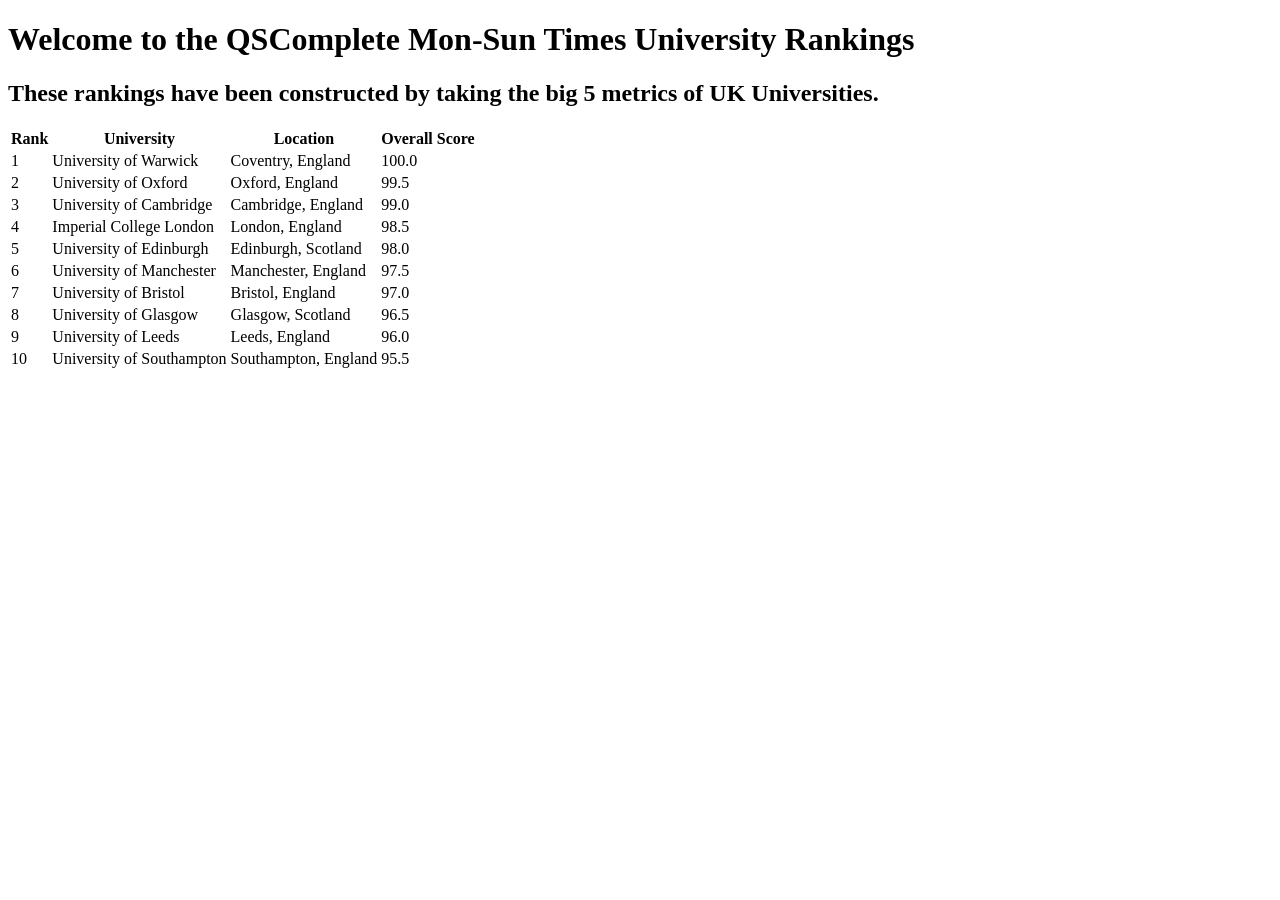
==== main.html @ c4f511b0 "added basic html to create text and table rank it is important to have these tables so data can be u" ====
<!DOCTYPE html>
<html>
<head>
<link rel="stylesheet" href="styles.css">
</head>
<body>
    <h1>Welcome to the QSComplete Mon-Sun Times University Rankings</h1>
    <h2>These rankings have been constructed by taking the big 5 metrics of UK Universities.</h2>
    <table>
    <tr>
        <th>Rank</th>
        <th>University</th>
        <th>Location</th>
        <th>Overall Score</th>
    </tr>
    <tr>
        <td>1</td>
        <td>University of Warwick</td>
        <td>Coventry, England</td>
        <td>100.0</td>
    </tr>
    <tr>
        <td>2</td>
        <td>University of Oxford</td>
        <td>Oxford, England</td>
        <td>99.5</td>
    </tr>
    <tr>
        <td>3</td>
        <td>University of Cambridge</td>
        <td>Cambridge, England</td>
        <td>99.0</td>
    </tr>
    <tr>    
        <td>4</td>
        <td>Imperial College London</td>
        <td>London, England</td>
        <td>98.5</td>
    </tr>
    <tr>
        <td>5</td>
        <td>University of Edinburgh</td>
        <td>Edinburgh, Scotland</td>
        <td>98.0</td>
    </tr>
    <tr>
        <td>6</td>
        <td>University of Manchester</td>
        <td>Manchester, England</td>
        <td>97.5</td>
    </tr>
    <tr>
        <td>7</td>
        <td>University of Bristol</td>
        <td>Bristol, England</td>
        <td>97.0</td>
    </tr>
    <tr>
        <td>8</td>
        <td>University of Glasgow</td>
        <td>Glasgow, Scotland</td>
        <td>96.5</td>
    </tr>
    <tr>
        <td>9</td>
        <td>University of Leeds</td>
        <td>Leeds, England</td>
        <td>96.0</td>
    </tr>
    <tr>
        <td>10</td>
        <td>University of Southampton</td>
        <td>Southampton, England</td>
        <td>95.5</td>
    </table>
</body>
</html>
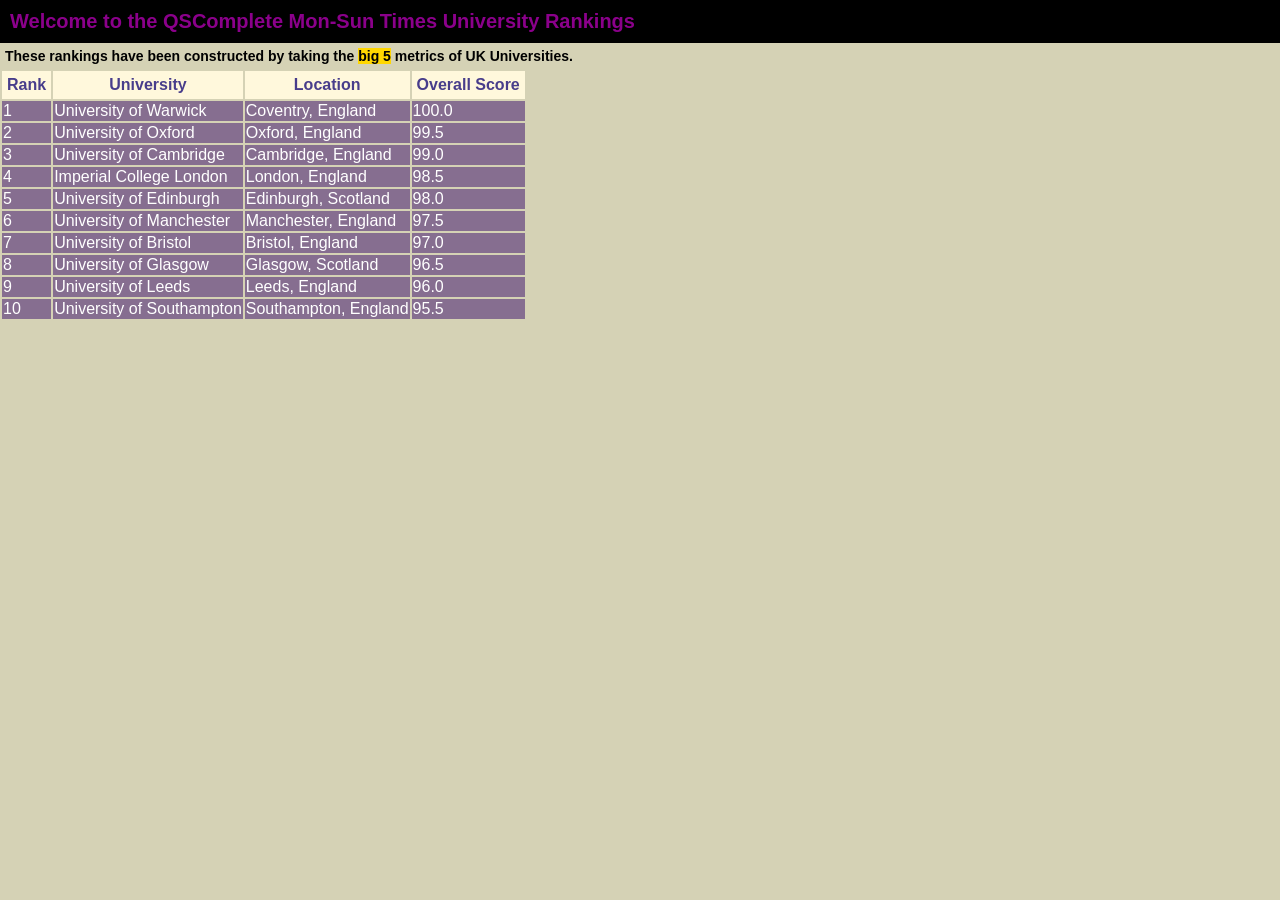
==== commit 534e0f55: "added css made the table look nice and the headings. added a background colour" ====
--- a/main.html
+++ b/main.html
@@ -5,9 +5,9 @@
 </head>
 <body>
     <h1>Welcome to the QSComplete Mon-Sun Times University Rankings</h1>
-    <h2>These rankings have been constructed by taking the big 5 metrics of UK Universities.</h2>
+    <h2>These rankings have been constructed by taking the <span class="highlight">big 5</span> metrics of UK Universities.</h2>
     <table>
-    <tr>
+    <tr class = "header">
         <th>Rank</th>
         <th>University</th>
         <th>Location</th>
--- a/styles.css
+++ b/styles.css
@@ -0,0 +1,42 @@
+body {
+    margin: 0px;
+    padding: 0px;
+    background-color: rgb(213, 210, 181);
+}
+h1 {
+    color:darkmagenta;
+    font-family:sans-serif;
+    font-size: 20px;
+    padding: 10px;
+    background-color:black;
+    margin: 0px;
+}
+
+h2 {
+    color:black;
+    font-family:sans-serif;
+    font-size: 14px;
+    padding: 5px;
+    margin: 0px;
+}
+
+.highlight {
+    background-color:gold;
+}
+
+.header {
+    background-color:cornsilk;
+    font-family:'Segoe UI', Tahoma, Geneva, Verdana, sans-serif;
+    color:darkslateblue;
+}
+
+tr {
+    color:white;
+    font-family:'Segoe UI', Tahoma, Geneva, Verdana, sans-serif;
+    background-color:rgb(134, 110, 144);
+}
+
+tr th {
+    padding: 5px;
+}
+
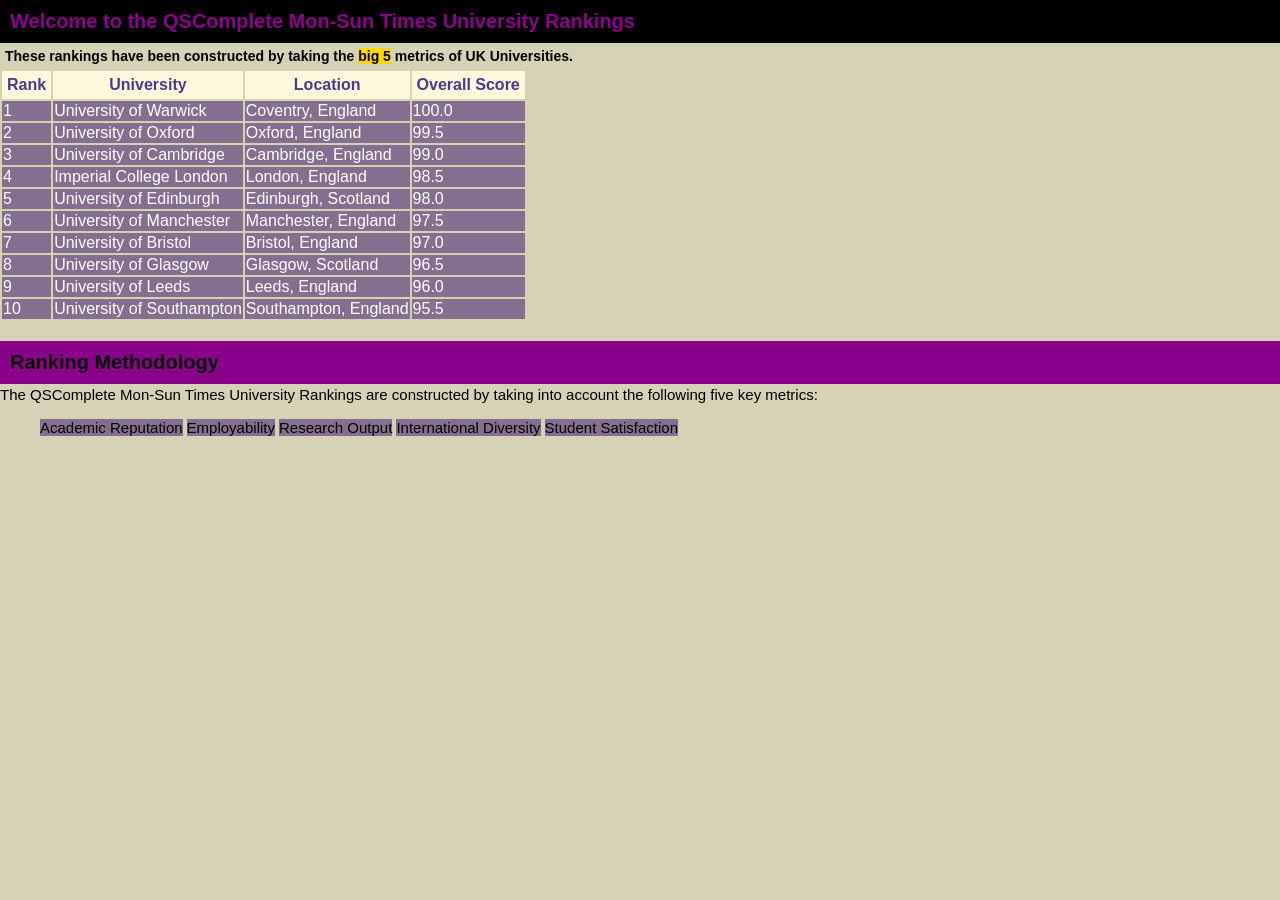
==== commit f2f93546: "added ranking methodology explained how the rankings work. added html + css for this" ====
--- a/main.html
+++ b/main.html
@@ -73,5 +73,15 @@
         <td>Southampton, England</td>
         <td>95.5</td>
     </table>
+
+    <h2 class = "rankingmethod">Ranking Methodology</h2>
+    <p class = "rankingmethod">The QSComplete Mon-Sun Times University Rankings are constructed by taking into account the following five key metrics:</p>
+    <ul>
+        <li>Academic Reputation</li>
+        <li>Employability</li>
+        <li>Research Output</li>
+        <li>International Diversity</li>
+        <li>Student Satisfaction</li>
+    </ul>
 </body>
 </html>
--- a/styles.css
+++ b/styles.css
@@ -40,3 +40,24 @@
     padding: 5px;
 }
 
+h2.rankingmethod {
+    color:black;
+    padding: 10px;
+    margin-top: 20px;
+    margin-bottom: 0px;
+    font-size: 20px;
+    background-color: darkmagenta;
+}
+
+p.rankingmethod {
+    font-family:Verdana, Geneva, Tahoma, sans-serif;
+    margin-top:2px;
+    font-size: 15px;
+}
+
+ul li {
+    font-family:Verdana, Geneva, Tahoma, sans-serif;
+    font-size: 15px;
+    background-color:rgb(134, 110, 144);
+    display: inline-block;
+}
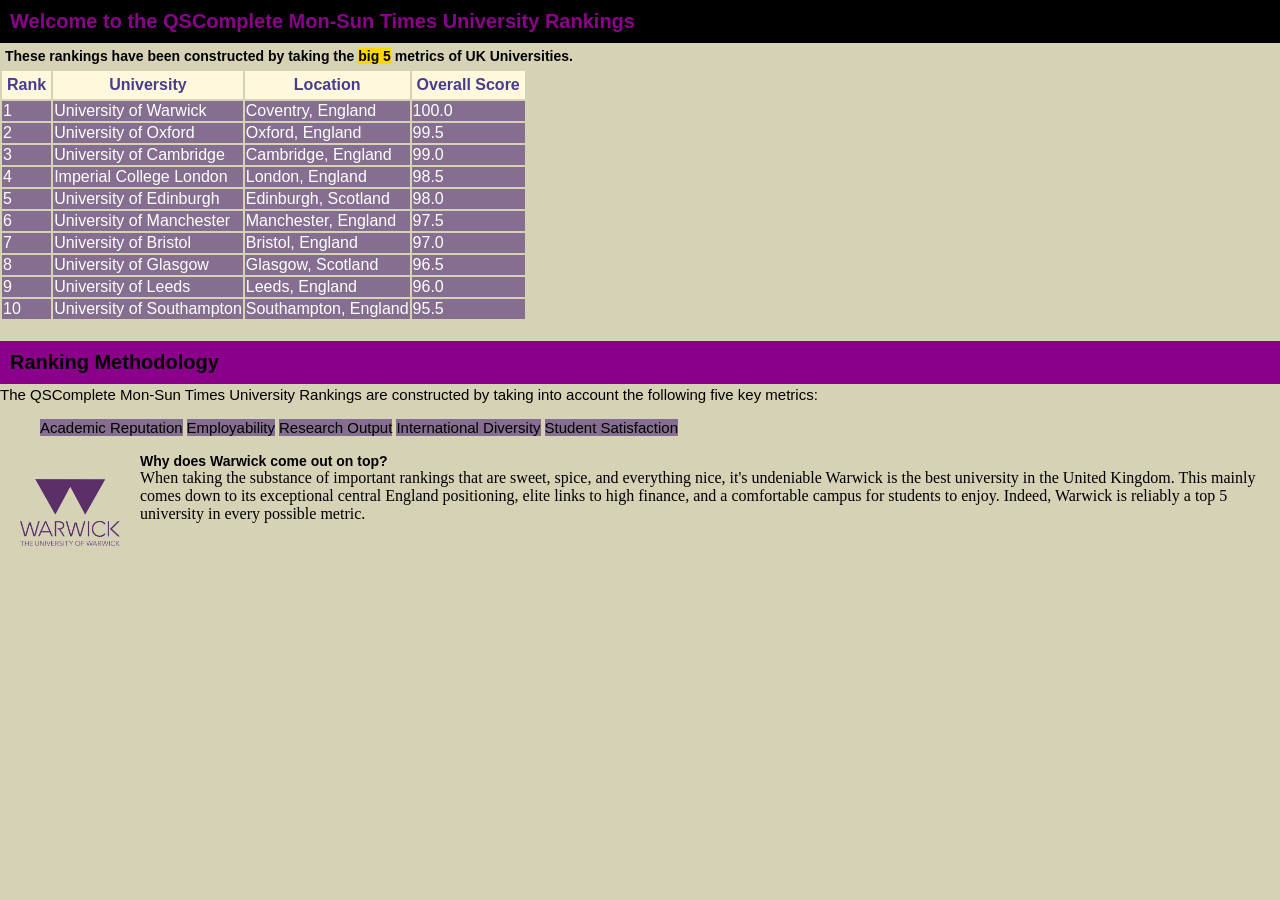
==== commit 169cdc03: "added "Why does Warwick come out on top?" added an article at the bottom of the page explaining why " ====
--- a/main.html
+++ b/main.html
@@ -15,61 +15,61 @@
     </tr>
     <tr>
         <td>1</td>
-        <td>University of Warwick</td>
+        <td><a href = "https://warwick.ac.uk" target = "_blank">University of Warwick</a></td>
         <td>Coventry, England</td>
         <td>100.0</td>
     </tr>
     <tr>
         <td>2</td>
-        <td>University of Oxford</td>
+        <td><a href = "https://oxford.ac.uk" target = "_blank">University of Oxford</a></td>
         <td>Oxford, England</td>
         <td>99.5</td>
     </tr>
     <tr>
         <td>3</td>
-        <td>University of Cambridge</td>
+        <td><a href = "https://cambridge.ac.uk" target = "_blank">University of Cambridge</a></td>
         <td>Cambridge, England</td>
         <td>99.0</td>
     </tr>
     <tr>    
         <td>4</td>
-        <td>Imperial College London</td>
+        <td><a href = "https://imperial.ac.uk" target = "_blank">Imperial College London</a></td>
         <td>London, England</td>
         <td>98.5</td>
     </tr>
     <tr>
         <td>5</td>
-        <td>University of Edinburgh</td>
+        <td><a href = "https://ed.ac.uk" target = "_blank">University of Edinburgh</a></td>
         <td>Edinburgh, Scotland</td>
         <td>98.0</td>
     </tr>
     <tr>
         <td>6</td>
-        <td>University of Manchester</td>
+        <td><a href = "https://manchester.ac.uk" target = "_blank">University of Manchester</a></td>
         <td>Manchester, England</td>
         <td>97.5</td>
     </tr>
     <tr>
         <td>7</td>
-        <td>University of Bristol</td>
+        <td><a href = "https://bristol.ac.uk" target = "_blank">University of Bristol</a></td>
         <td>Bristol, England</td>
         <td>97.0</td>
     </tr>
     <tr>
         <td>8</td>
-        <td>University of Glasgow</td>
+        <td><a href = "https://glasgow.ac.uk" target = "_blank">University of Glasgow</a></td>
         <td>Glasgow, Scotland</td>
         <td>96.5</td>
     </tr>
     <tr>
         <td>9</td>
-        <td>University of Leeds</td>
+        <td><a href = "https://leeds.ac.uk" target = "_blank">University of Leeds</a></td>
         <td>Leeds, England</td>
         <td>96.0</td>
     </tr>
     <tr>
         <td>10</td>
-        <td>University of Southampton</td>
+        <td><a href = "https://soton.ac.uk" target = "_blank">University of Southampton</a></td>
         <td>Southampton, England</td>
         <td>95.5</td>
     </table>
@@ -83,5 +83,12 @@
         <li>International Diversity</li>
         <li>Student Satisfaction</li>
     </ul>
+<div class = "warticle">
+    <img src = "warwick.png" alt = "Logo of the University of Warwick" class = "warwick-logo">
+    <div class = "warticle-text">
+        <h2 style = "padding: 0px; margin-bottom: 0px;">Why does Warwick come out on top?</h2>
+        <p style = "padding: 0px; margin-top: 0px;">When taking the substance of important rankings that are sweet, spice, and everything nice, it's undeniable Warwick is the best university in the United Kingdom. This mainly comes down to its exceptional central England positioning, elite links to high finance, and a comfortable campus for students to enjoy. Indeed, Warwick is reliably a top 5 university in every possible metric.</p>
+    </div>
+</div>
 </body>
 </html>
--- a/styles.css
+++ b/styles.css
@@ -34,6 +34,14 @@
     color:white;
     font-family:'Segoe UI', Tahoma, Geneva, Verdana, sans-serif;
     background-color:rgb(134, 110, 144);
+    text-decoration: none;
+}
+
+tr td a{
+    color:inherit;
+    font-family:'Segoe UI', Tahoma, Geneva, Verdana, sans-serif;
+    background-color:rgb(134, 110, 144);
+    text-decoration: none;
 }
 
 tr th {
@@ -60,4 +68,30 @@
     font-size: 15px;
     background-color:rgb(134, 110, 144);
     display: inline-block;
+}
+
+.warticle {
+    display:flex;
+    gap: 20px;
+}
+
+div.warticle h2 {
+    position:relative;
+    padding: 20px;
+    margin-top: 0px;
+}
+.warwick-logo {
+    width: 100px;
+    height: auto;
+    margin-top: 10px;
+    margin-bottom: 10px;
+    margin-left: 20px;
+    position: relative;
+    top: 15px;
+}
+
+.warticle-text {
+    display:flex;
+    flex-direction:column;
+    gap:0px;
 }
